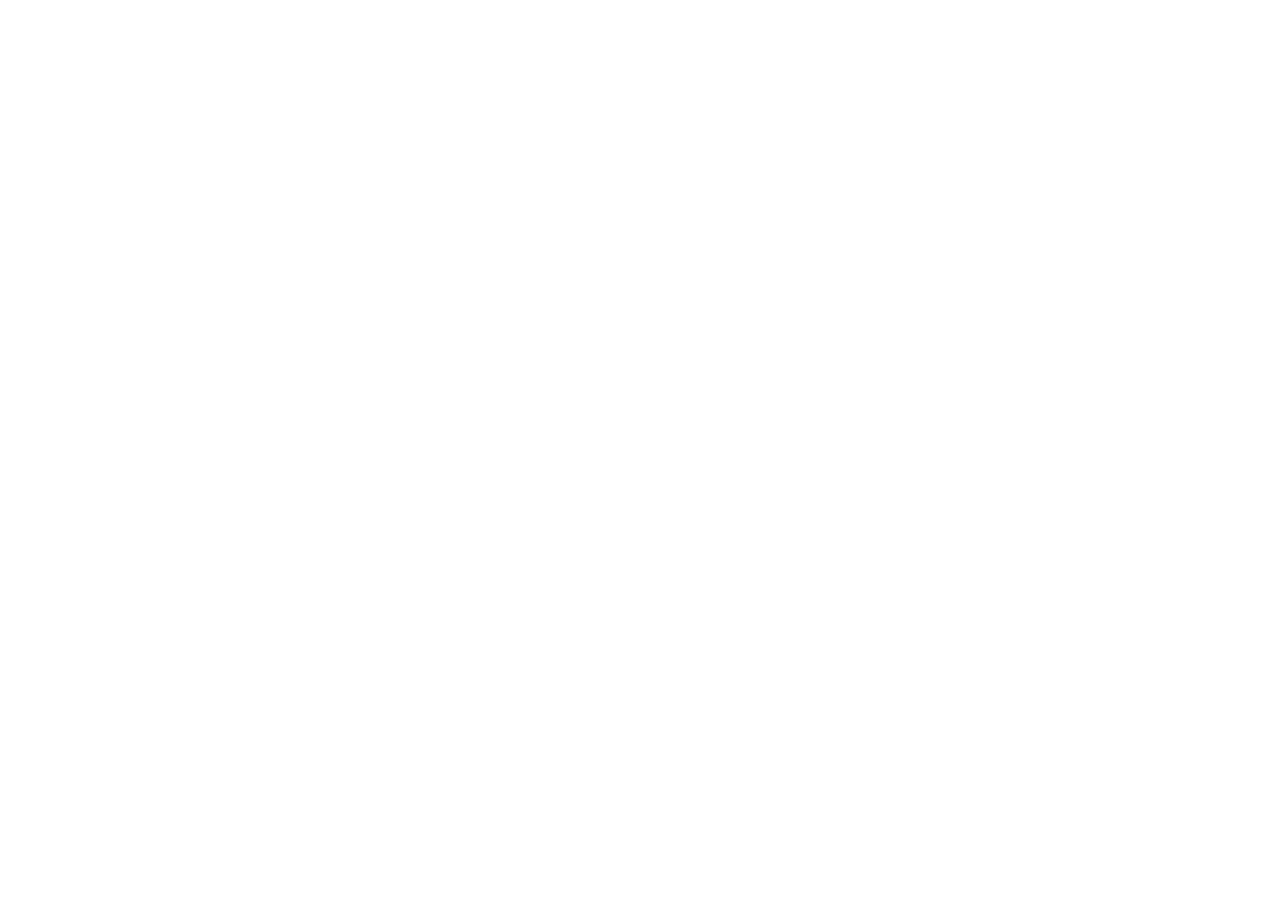
==== Pages/index.html @ 5a26b418 "---- TOTAL RESTART ----" ====
<!DOCTYPE html>

<html>
    <head>
        <meta http-equiv="author" 
              content="Jonathan Onwusa">
        <meta name="robots"
              content="noindex">
        <meta name="description"
              content="Jonathan Onwusa's Personal Portfolio. A showcase of his past current and future projects, along with other personal details about himself.">

        <title>Jonathan Onwusa</title>
        
        <!-- Load external CSS styles -->
        <link rel="stylesheet" href="styles.css">   
    </head>

    <body>
        <div id="page"> 
            <div id="header">
                
            </div><!--End of header block-->

            <div id="content">

            </div> <!--End of content block-->

            <div id="footer">
                
            </div><!--End of footer block-->
        </div>
    </body>
</html>
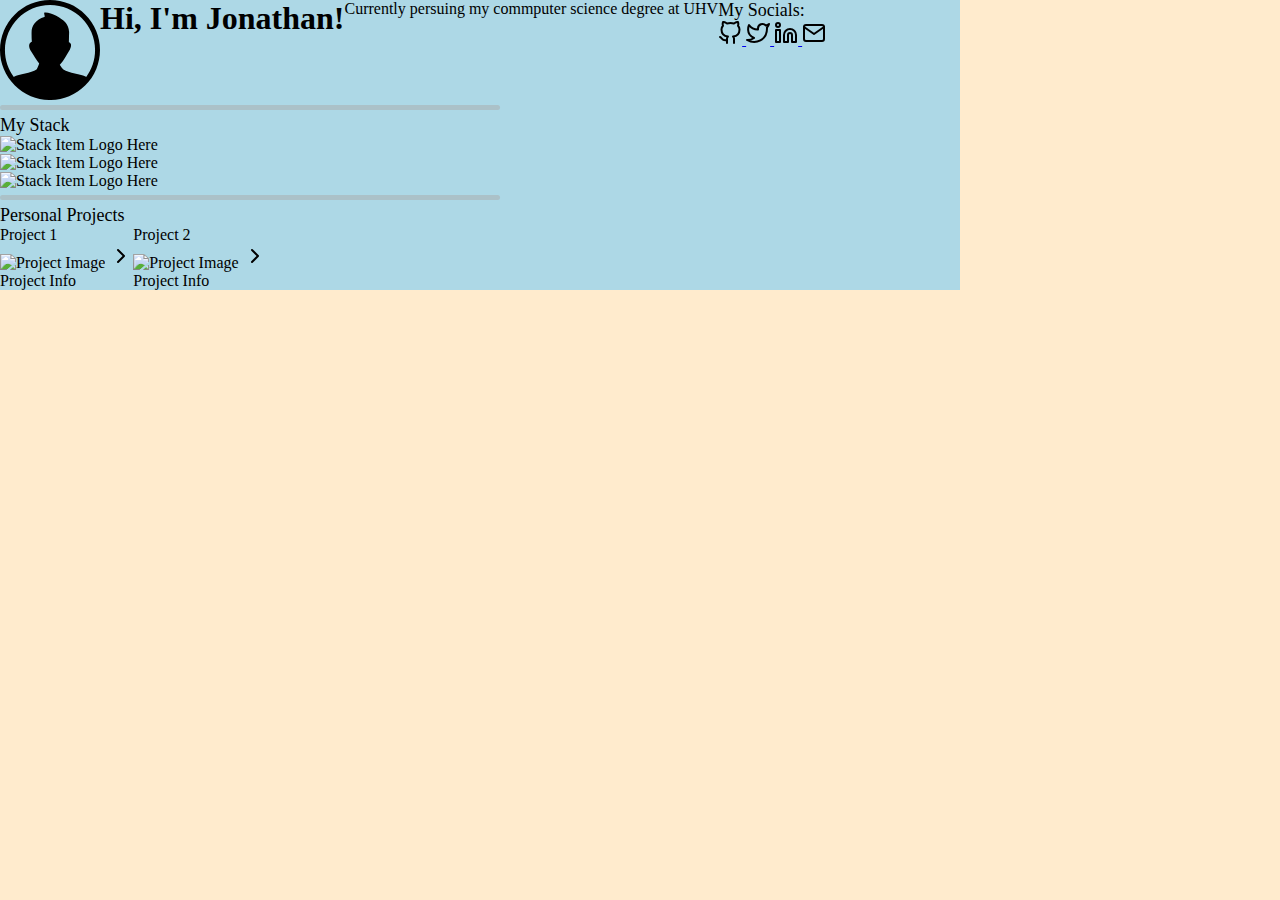
==== commit 3657ba0c: "Set up basic & neccessary HTML elements" ====
--- a/Pages/index.html
+++ b/Pages/index.html
@@ -11,23 +11,66 @@
 
         <title>Jonathan Onwusa</title>
         
-        <!-- Load external CSS styles -->
-        <link rel="stylesheet" href="styles.css">   
+        <!-- Load external CSS styles -->  
+        <link rel="stylesheet" href="../CSS/styles.css">
     </head>
 
     <body>
-        <div id="page"> 
-            <div id="header">
+        <div class="page"> 
+            <div class="personal-info"> 
+                <div class="content-flex-box">
+                    <img  class="personal-picture" src="../Assets/Images/user-profile-icon.svg" alt="A picture of Jonathan Onwusa">
+                    <h1>Hi, I'm Jonathan!</h1>
+                    <p class="short-biography">Currently persuing my commputer science degree at UHV</p>
+                    <div class="social-links">
+                       <p class="section-heading">My Socials:</p> 
+                       <a href=" ">
+                            <img class="social-icon" src="../Assets/Svg/github-icon.svg">
+                       </a>
+                       <a href=" ">
+                            <img class="social-icon" src="../Assets/Svg/twitter-icon.svg">
+                       </a>
+                       <a href=" ">
+                            <img class="social-icon" src="../Assets/Svg/linkedin-icon.svg">
+                       </a>
+                       <a href=" ">
+                            <img class="social-icon" src="../Assets/Svg/mail-icon.svg">
+                       </a>
+                    </div>
+                </div>
+            </div>
+            <div class="Seperator"></div>
+            <div class="personal-stack">
+               <p class="section-heading">My Stack</p>
+               <div class="content-flex-box">
+                    <img src=" " alt="Stack Item Logo Here">
+                    <img src=" " alt="Stack Item Logo Here">
+                    <img src=" " alt="Stack Item Logo Here">
+               </div>
+            </div>
+            <div class="Seperator"></div>
+            <div class="personal-projects">
+                <p class="section-heading">Personal Projects</p>
+                <div class="content-flex-box">
+                    <div class="personal-project-item">
+                        <p>Project 1</p>
+                        <img src=" " alt="Project Image">
+                        <a href=" ">
+                            <img src="../Assets/Svg/chevron-arrow-right.svg" alt="Arrow Link"> <!-- This will be an arrow linking to the GitHub repo-->
+                        </a>
+                        <p> Project Info</p>
+                    </div>
                 
-            </div><!--End of header block-->
-
-            <div id="content">
-
-            </div> <!--End of content block-->
-
-            <div id="footer">
-                
-            </div><!--End of footer block-->
+                    <div class="personal-project-item">
+                        <p>Project 2</p>
+                        <img src=" " alt="Project Image">
+                        <a href=" ">
+                            <img src="../Assets/Svg/chevron-arrow-right.svg" alt="Arrow Link"> <!-- This will be an arrow linking to the GitHub repo-->
+                        </a>
+                        <p> Project Info</p>
+                    </div>
+                </div>
+            </div>
         </div>
     </body>
 </html>--- a/CSS/styles.css
+++ b/CSS/styles.css
@@ -0,0 +1,79 @@
+
+    /* Color Scheme: 
+        #030347 - Navy
+        #050578 - Navy (Lighter Shade)
+        #808080 - Grey
+        #000000 - Black
+    */
+
+    * {
+        margin: 0;
+        padding: 0;
+    }
+
+    body {
+        background-color: blanchedalmond;
+        height: 570px;
+        width: 960px;
+    }
+
+    .page {
+        background-color: lightblue;
+    }
+
+    .Seperator {
+        background-color: darkgray;
+        margin-top: 5px;
+        margin-bottom: 5px;
+        opacity: 50%;
+        width: 500px;
+        height: 5px;
+        border-radius: 10px;
+    }
+
+    .section-heading {
+        font-size: large;
+    }
+
+    .personal-info {
+
+    }
+
+    .personal-info .content-flex-box {
+        display: flex;
+        flex-direction: row;
+    }
+
+    .personal-info .personal-picture{
+        width: 100px;
+        height: 100px;
+    }
+
+    .personal-info .social-icon {
+
+    }
+
+    .personal-info .social-links {
+
+    }
+
+    /*------------------*/
+
+    .personal-stack {
+
+    }
+
+    .personal-stack .content-flex-box {
+        display: flex;
+        flex-direction: column;
+    }
+
+    /*------------------*/
+
+    .personal-projects {
+
+    }
+
+    .personal-projects .content-flex-box {
+        display: flex;
+    }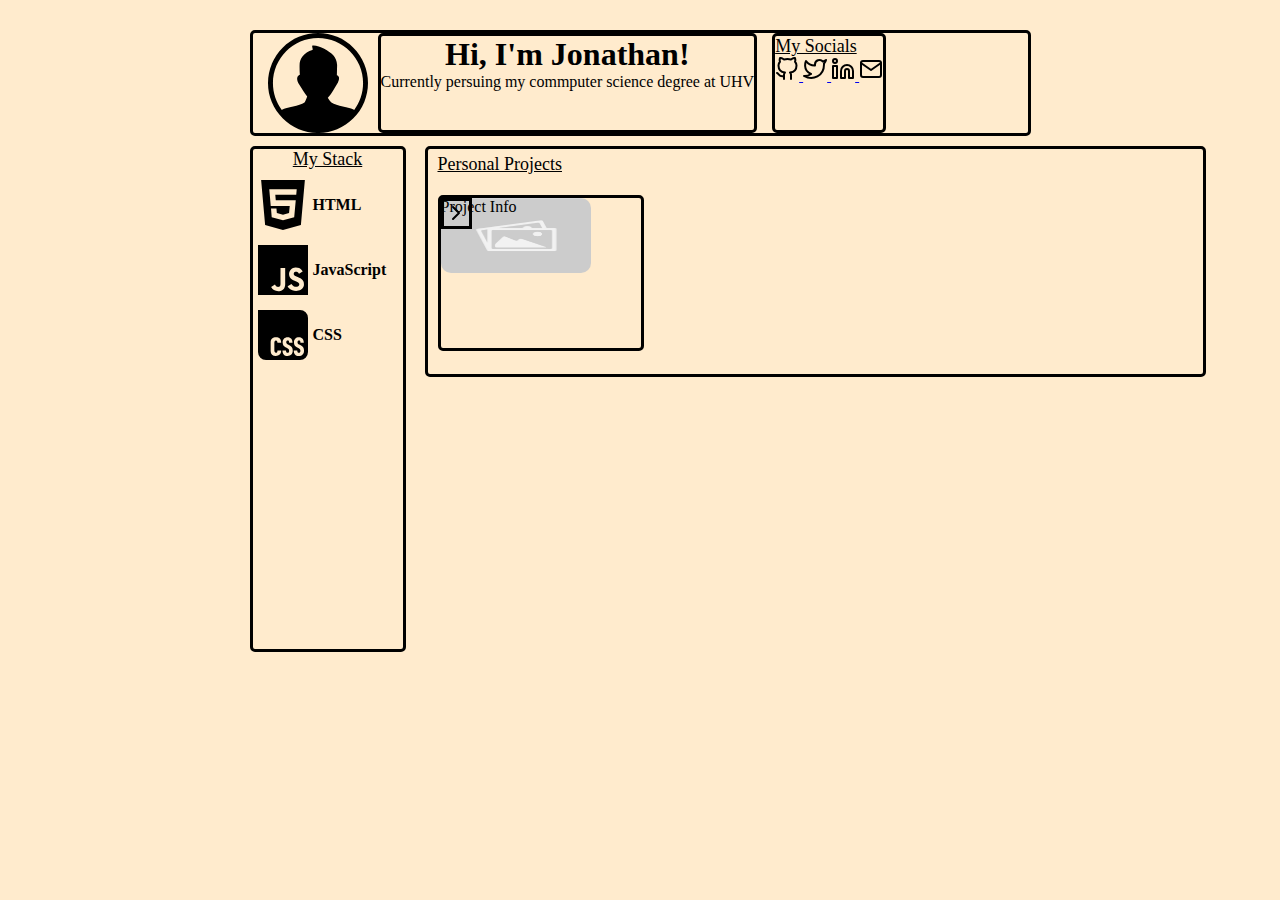
==== commit 9a0f7a37: "- Completed side stack section - Need to figure out positioning and width in CSS for elements" ====
--- a/Pages/index.html
+++ b/Pages/index.html
@@ -20,10 +20,12 @@
             <div class="personal-info"> 
                 <div class="content-flex-box">
                     <img  class="personal-picture" src="../Assets/Images/user-profile-icon.svg" alt="A picture of Jonathan Onwusa">
-                    <h1>Hi, I'm Jonathan!</h1>
-                    <p class="short-biography">Currently persuing my commputer science degree at UHV</p>
+                    <div class="introduction">
+                        <h1 class="personal-name">Hi, I'm Jonathan!</h1>
+                        <p class="short-biography">Currently persuing my commputer science degree at UHV</p>
+                    </div>
                     <div class="social-links">
-                       <p class="section-heading">My Socials:</p> 
+                       <p class="section-heading">My Socials</p> 
                        <a href=" ">
                             <img class="social-icon" src="../Assets/Svg/github-icon.svg">
                        </a>
@@ -39,35 +41,35 @@
                     </div>
                 </div>
             </div>
-            <div class="Seperator"></div>
+
             <div class="personal-stack">
                <p class="section-heading">My Stack</p>
                <div class="content-flex-box">
-                    <img src=" " alt="Stack Item Logo Here">
-                    <img src=" " alt="Stack Item Logo Here">
-                    <img src=" " alt="Stack Item Logo Here">
+                    <div class="stack-item">
+                        <img class="stack-item-picture" src="../Assets/Svg/html5-icon.svg" alt="Stack Item Logo Here">
+                        <p>HTML</p>
+                    </div>
+                    <div class="stack-item">
+                        <img class="stack-item-picture" src="../Assets/Svg/javascript-icon.svg" alt="Stack Item Logo Here">
+                        <p>JavaScript</p>
+                    </div>
+                    <div class="stack-item">
+                        <img class="stack-item-picture" src="../Assets/Svg/css-icon.svg" alt="Stack Item Logo Here">
+                        <p>CSS</p>
+                    </div>
                </div>
             </div>
-            <div class="Seperator"></div>
+
             <div class="personal-projects">
                 <p class="section-heading">Personal Projects</p>
                 <div class="content-flex-box">
                     <div class="personal-project-item">
-                        <p>Project 1</p>
-                        <img src=" " alt="Project Image">
-                        <a href=" ">
+                        <p class="project-name">Project 1</p>
+                        <img class="project-image" src="../Assets/Images/placeholder-jpeg.jpg" alt="Project Image">
+                        <a class="arrow-link" href=" ">
                             <img src="../Assets/Svg/chevron-arrow-right.svg" alt="Arrow Link"> <!-- This will be an arrow linking to the GitHub repo-->
                         </a>
-                        <p> Project Info</p>
-                    </div>
-                
-                    <div class="personal-project-item">
-                        <p>Project 2</p>
-                        <img src=" " alt="Project Image">
-                        <a href=" ">
-                            <img src="../Assets/Svg/chevron-arrow-right.svg" alt="Arrow Link"> <!-- This will be an arrow linking to the GitHub repo-->
-                        </a>
-                        <p> Project Info</p>
+                        <p class="project-details"> Project Info</p>
                     </div>
                 </div>
             </div>
--- a/CSS/styles.css
+++ b/CSS/styles.css
@@ -12,31 +12,36 @@
     }
 
     body {
+        display:flex; 
+        flex-direction:row; 
+        justify-content:center;
         background-color: blanchedalmond;
-        height: 570px;
-        width: 960px;
+        min-height: 100vh;
+        min-width: 100vh;
     }
 
-    .page {
-        background-color: lightblue;
-    }
-
-    .Seperator {
-        background-color: darkgray;
-        margin-top: 5px;
-        margin-bottom: 5px;
-        opacity: 50%;
-        width: 500px;
-        height: 5px;
-        border-radius: 10px;
+    h1 {
+        font-weight: 600;
     }
 
     .section-heading {
         font-size: large;
+        font-weight: 500;
+        text-decoration: underline;
     }
 
+    .page {
+        margin-top: 30px;
+    }
+
+    /*------------------*/
+
     .personal-info {
-
+        border-color: black;
+        border-radius: 5px;
+        border-style: solid;
+        margin-bottom: 10px;
+        width: 775px;
     }
 
     .personal-info .content-flex-box {
@@ -47,6 +52,18 @@
     .personal-info .personal-picture{
         width: 100px;
         height: 100px;
+        margin-left: 15px;
+    }
+
+    .personal-info .introduction {
+        border-color: black;
+        border-radius: 5px;
+        border-style: solid;
+        margin-left: 10px;
+    }
+
+    .personal-info .content-flex-box .introduction .personal-name {
+        text-align: center;
     }
 
     .personal-info .social-icon {
@@ -54,13 +71,25 @@
     }
 
     .personal-info .social-links {
-
+        border-color: black;
+        border-radius: 5px;
+        border-style: solid;
+        margin-left: 15px;
     }
 
     /*------------------*/
 
     .personal-stack {
+        border-color: black;
+        border-radius: 5px;
+        border-style: solid;
+        width: 150px;
+        height: 500px;
+        position: absolute;
+    }
 
+    .personal-stack .section-heading {
+        text-align: center;
     }
 
     .personal-stack .content-flex-box {
@@ -68,12 +97,79 @@
         flex-direction: column;
     }
 
+    .personal-stack .content-flex-box .stack-item {
+        display: flex;
+        flex-direction: row;
+        align-items: center;
+        margin-top: 10px;
+        margin-bottom: 5px;
+        margin-left: 5px;
+        width: 50px;
+        height: 50px;
+    }
+
+    .personal-stack .content-flex-box .stack-item p {
+        margin-left: 5px;
+        font-weight: 700;
+    }
+
     /*------------------*/
 
     .personal-projects {
+        border-color: black;
+        border-radius: 5px;
+        border-style: solid;
+        position: absolute;
+        margin-left: 175px;
+        width: 775px;
+        height: 225px;
+    }
 
+    .personal-projects .section-heading {
+        margin-left: 10px;
+        margin-top: 5px;
     }
 
     .personal-projects .content-flex-box {
         display: flex;
-    }+        width: inherit;
+    }
+
+    .personal-projects .personal-project-item {
+        border-color: black;
+        display: flex;
+        flex-direction: column;
+        border-radius: 5px;
+        border-style: solid;
+        height: 150px;
+        width: 200px;
+        margin-left: 10px;
+        margin-right: 10px;
+        margin-top: 20px;
+        margin-bottom: 20px;
+    }
+
+    .personal-projects .personal-project-item .project-name {
+        font-size: 700;
+    }
+
+    .personal-projects .personal-project-item .project-image {
+        position: absolute;
+        width: 150px;
+        height: 75px;
+        border-radius: 10px;
+    }
+
+    .personal-projects .personal-project-item .arrow-link {
+        position: absolute;
+        border-color: black;
+        border-style: solid;
+        width: 25px;
+        height: 25px;
+    }
+
+    .personal-projects .personal-project-item .project-details {
+        position: absolute;
+        
+    }
+
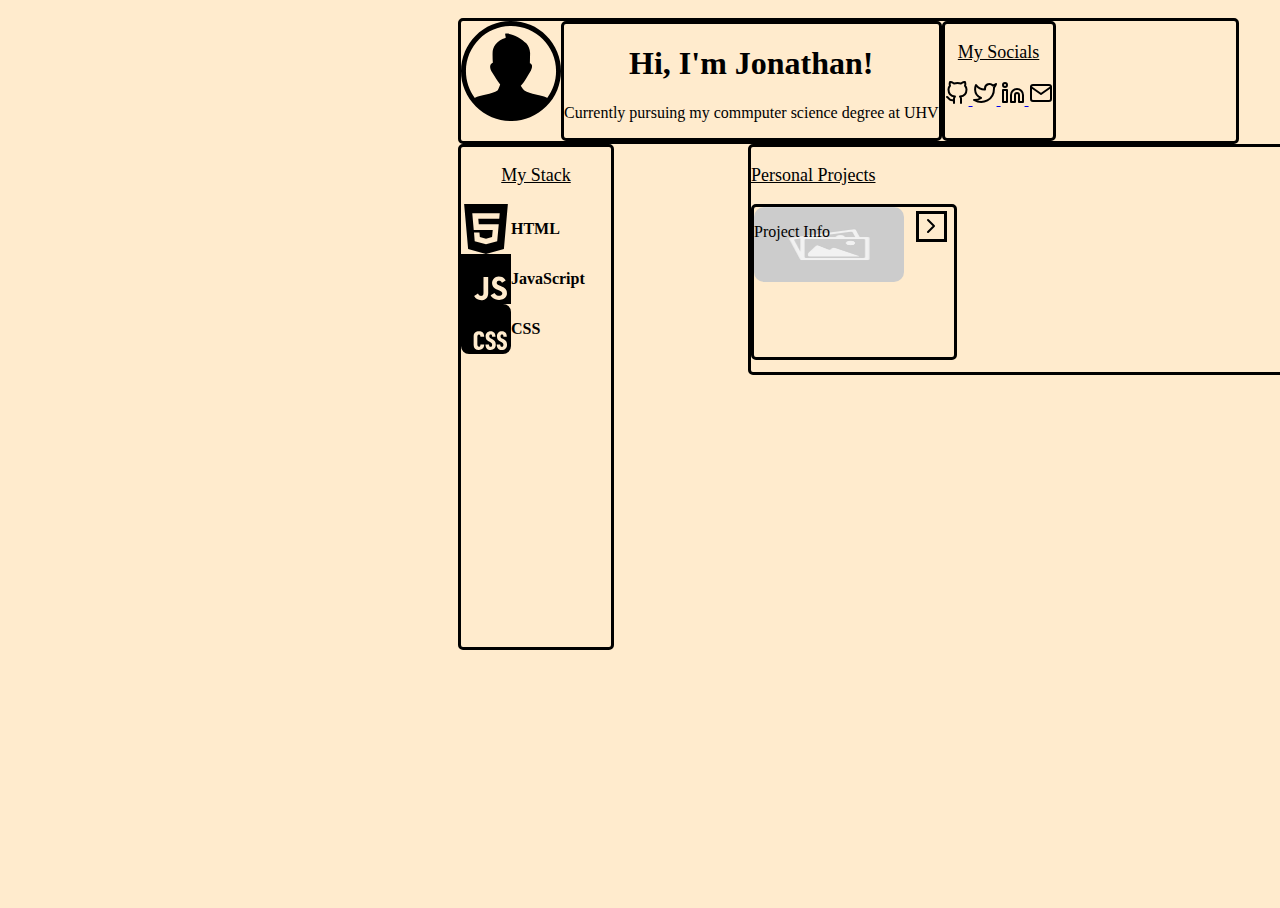
==== commit 6e15ea10: "Test Push" ====
--- a/Pages/index.html
+++ b/Pages/index.html
@@ -22,10 +22,10 @@
                     <img  class="personal-picture" src="../Assets/Images/user-profile-icon.svg" alt="A picture of Jonathan Onwusa">
                     <div class="introduction">
                         <h1 class="personal-name">Hi, I'm Jonathan!</h1>
-                        <p class="short-biography">Currently persuing my commputer science degree at UHV</p>
+                        <p class="short-biography">Currently pursuing my commputer science degree at UHV</p>
                     </div>
                     <div class="social-links">
-                       <p class="section-heading">My Socials</p> 
+                       <p class="section-heading" style="text-align: center;">My Socials</p> 
                        <a href=" ">
                             <img class="social-icon" src="../Assets/Svg/github-icon.svg">
                        </a>
--- a/CSS/styles.css
+++ b/CSS/styles.css
@@ -7,12 +7,13 @@
     */
 
     * {
-        margin: 0;
         padding: 0;
     }
 
     body {
+        size: auto;
         display:flex; 
+        position: absolute;
         flex-direction:row; 
         justify-content:center;
         background-color: blanchedalmond;
@@ -31,7 +32,10 @@
     }
 
     .page {
-        margin-top: 30px;
+        position: absolute;
+        height: fit-content;
+        top: 10px;
+        left: 50%;
     }
 
     /*------------------*/
@@ -40,7 +44,6 @@
         border-color: black;
         border-radius: 5px;
         border-style: solid;
-        margin-bottom: 10px;
         width: 775px;
     }
 
@@ -52,14 +55,12 @@
     .personal-info .personal-picture{
         width: 100px;
         height: 100px;
-        margin-left: 15px;
     }
 
     .personal-info .introduction {
         border-color: black;
         border-radius: 5px;
         border-style: solid;
-        margin-left: 10px;
     }
 
     .personal-info .content-flex-box .introduction .personal-name {
@@ -74,7 +75,7 @@
         border-color: black;
         border-radius: 5px;
         border-style: solid;
-        margin-left: 15px;
+
     }
 
     /*------------------*/
@@ -101,15 +102,11 @@
         display: flex;
         flex-direction: row;
         align-items: center;
-        margin-top: 10px;
-        margin-bottom: 5px;
-        margin-left: 5px;
         width: 50px;
         height: 50px;
     }
 
     .personal-stack .content-flex-box .stack-item p {
-        margin-left: 5px;
         font-weight: 700;
     }
 
@@ -120,14 +117,13 @@
         border-radius: 5px;
         border-style: solid;
         position: absolute;
-        margin-left: 175px;
-        width: 775px;
+        left: 290px;
+        width: 605px;
         height: 225px;
     }
 
     .personal-projects .section-heading {
-        margin-left: 10px;
-        margin-top: 5px;
+        left: 10px;
     }
 
     .personal-projects .content-flex-box {
@@ -143,10 +139,6 @@
         border-style: solid;
         height: 150px;
         width: 200px;
-        margin-left: 10px;
-        margin-right: 10px;
-        margin-top: 20px;
-        margin-bottom: 20px;
     }
 
     .personal-projects .personal-project-item .project-name {
@@ -164,12 +156,14 @@
         position: absolute;
         border-color: black;
         border-style: solid;
+        left: 165px;
+        bottom: 130px;
         width: 25px;
         height: 25px;
     }
 
     .personal-projects .personal-project-item .project-details {
         position: absolute;
-        
+
     }
 
